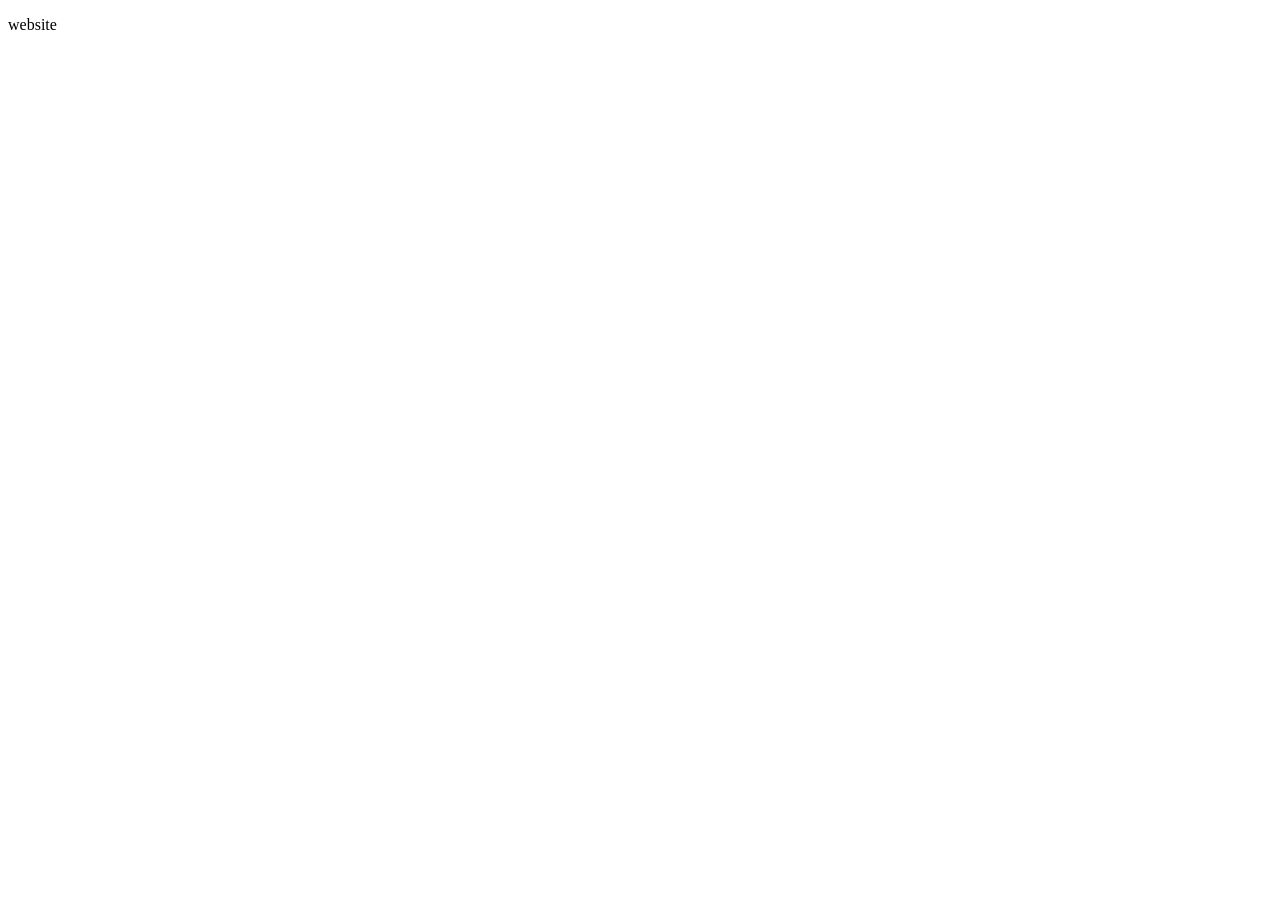
==== Index.html @ 5c360f12 "init" ====
<!DOCTYPE html>
<html lang="en">
<head>
    <meta charset="UTF-8">
    <meta name="viewport" content="width=device-width, initial-scale=1.0">
    <title>Document</title>
</head>
<body>
    <p>website</p>
</body>
</html>
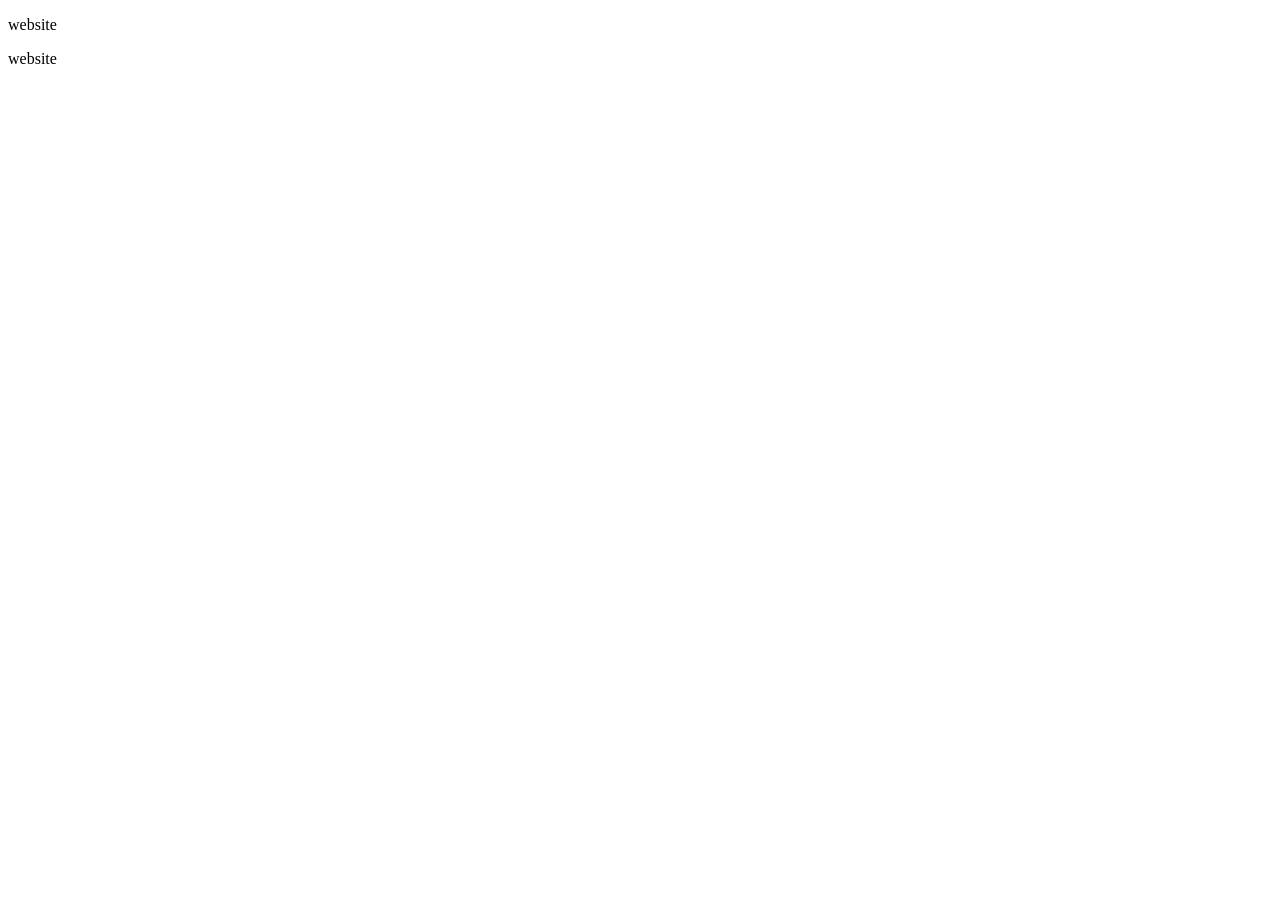
==== commit 2ca889b9: "init" ====
--- a/Index.html
+++ b/Index.html
@@ -7,5 +7,6 @@
 </head>
 <body>
     <p>website</p>
+    <p>website</p>
 </body>
 </html>
